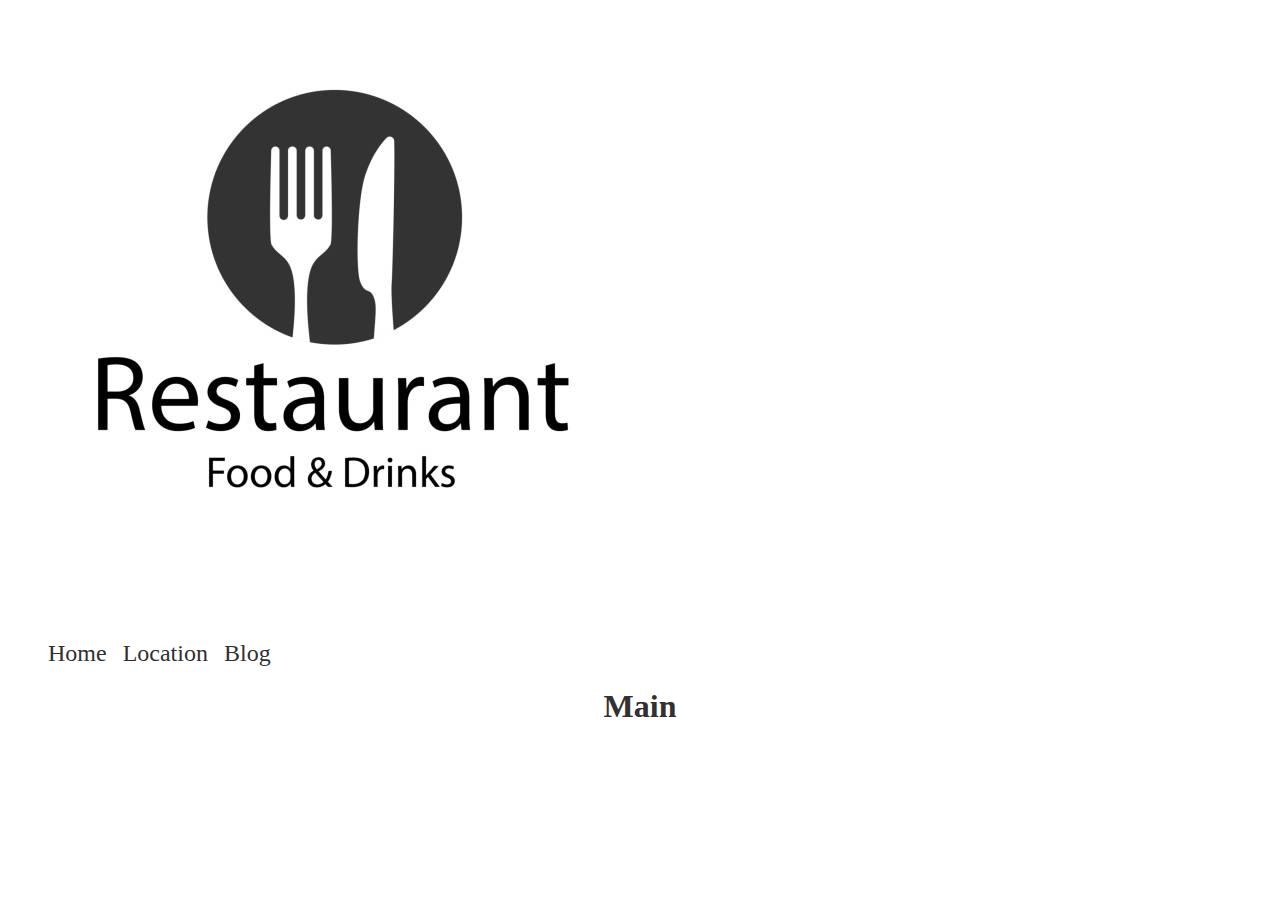
==== index.html @ d4ad1842 "semantic structure" ====
<!DOCTYPE html>
<html lang="en">
<head>
  <meta charset="UTF-8">
  <meta http-equiv="X-UA-Compatible" content="IE=edge">
  <meta name="viewport" content="width=device-width, initial-scale=1.0">
  <link rel="stylesheet" href="./styles/index.css">
  <title>Semantic HTML</title>
</head>
<body>
  <header>
    <img src="./images/logo.jpg" alt="">
  </header>
  <nav>
    <ul>
      <li><a href="index.html">Home</a></li>
      <li><a href="location.html">Location</a></li>
      <li><a href="blog.html">Blog</a></li>
    </ul>
  </nav>
  <main>
    <h1>Main</h1>
  </main>
  <footer>
  </footer>
</body>
</html>
---- styles/index.css ----
@import './vars.css';

body {
  background-color: var(--bg-color);
  color: var(--text-color);
}

h1 {
  text-align: center;
}

ul {
  list-style-type: none;
  display: flex;
  gap: 1rem;
}

a {
  text-decoration: none;
  color: var(--text-color);
  font-size: 1.5rem;
}
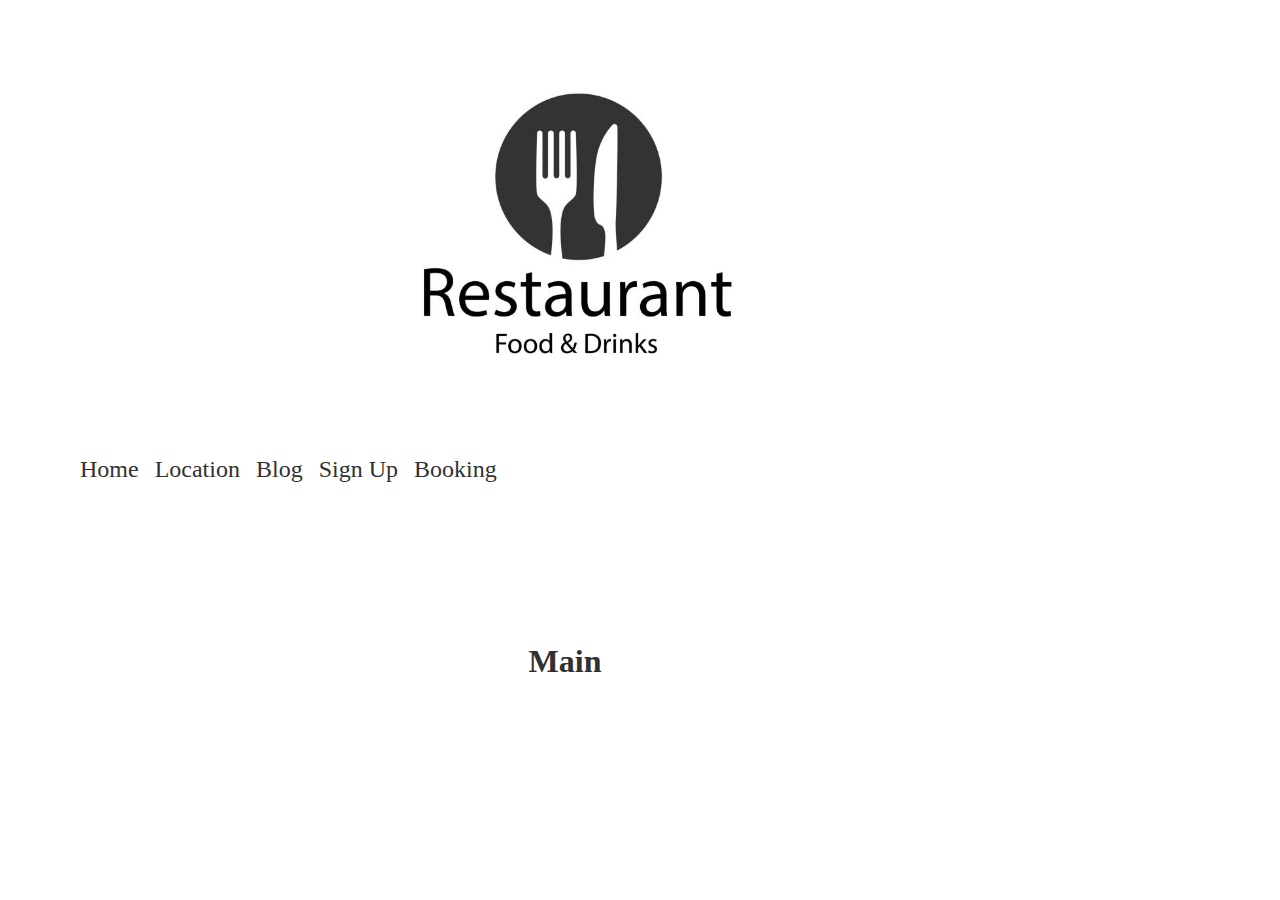
==== commit c9243771: "semantic form" ====
--- a/index.html
+++ b/index.html
@@ -1,27 +1,46 @@
 <!DOCTYPE html>
 <html lang="en">
-<head>
-  <meta charset="UTF-8">
-  <meta http-equiv="X-UA-Compatible" content="IE=edge">
-  <meta name="viewport" content="width=device-width, initial-scale=1.0">
-  <link rel="stylesheet" href="./styles/index.css">
-  <title>Semantic HTML</title>
-</head>
-<body>
-  <header>
-    <img src="./images/logo.jpg" alt="">
-  </header>
-  <nav>
-    <ul>
-      <li><a href="index.html">Home</a></li>
-      <li><a href="location.html">Location</a></li>
-      <li><a href="blog.html">Blog</a></li>
-    </ul>
-  </nav>
-  <main>
-    <h1>Main</h1>
-  </main>
-  <footer>
-  </footer>
-</body>
+  <head>
+    <meta charset="UTF-8">
+    <meta http-equiv="X-UA-Compatible" content="IE=edge">
+    <meta name="viewport" content="width=device-width, initial-scale=1.0">
+
+    <meta name="description" content="blog posts">
+    <meta name="author" content="semantichtml">
+    <meta name="robots" content="index, follow">
+
+    <link rel="icon" href="./images/logo.jpg">
+
+    <meta property="og:title" content="Our Menu">
+    <meta property="og:type" content="website">
+    <meta property="og:image" content="./images/logo.jpg">
+    <meta property="og:url" content="https://restaurantfoodanddrinks">
+    <meta property="og:description" content="Restaurant Food & Drinks is a
+      family-owned Mediterranean, focused on traditional recipes serve with
+      modern twist.">
+    <meta property="og:locale" content="en_US">
+    <meta property="og:site_name" content="Restaurant Food & Drinks">
+
+    <link rel="stylesheet" href="./styles/index.css">
+    <title>Semantic HTML</title>
+  </head>
+  <body>
+    <header>
+      <img class="logo" src="./images/logo.jpg" alt="">
+    </header>
+    <nav>
+      <ul>
+        <li><a href="index.html">Home</a></li>
+        <li><a href="location.html">Location</a></li>
+        <li><a href="blog.html">Blog</a></li>
+        <li><a href="signup.html">Sign Up</a></li>
+        <li><a href="booking.html">Booking</a></li>
+      </ul>
+    </nav>
+    <main>
+      <h1>Main</h1>
+    </main>
+    <footer>
+    </footer>
+  </body>
 </html>--- a/styles/index.css
+++ b/styles/index.css
@@ -3,10 +3,26 @@
 body {
   background-color: var(--bg-color);
   color: var(--text-color);
+  max-width: 1050px;
+  padding: 2rem;
+}
+
+main {
+  margin: 10rem auto;
 }
 
 h1 {
   text-align: center;
+}
+
+img {
+  max-width: 100%;
+  display: block;
+  margin: auto;
+}
+
+.logo {
+  height: max(400px);
 }
 
 ul {
@@ -19,4 +35,62 @@
   text-decoration: none;
   color: var(--text-color);
   font-size: 1.5rem;
-}+}
+
+form {
+  display: flex;
+  flex-direction: column;
+  align-items: center;
+  gap: 1rem;
+  width: 100%;
+  padding: 1rem;
+}
+
+form div {
+  width: 100%;
+  max-width: 400px;
+}
+
+form div label {
+  font-size: 1.5rem;
+  display: block;
+  margin-bottom: 0.5rem;
+}
+
+input {
+  border-color:  #31313192;
+  outline: none;
+  border-radius: 0.2rem;
+  padding: 0.5rem;
+  font-size: larger;
+  width:100%;
+}
+
+button {
+  cursor: pointer;
+  background-color: var(--text-color);
+  color: var(--bg-color);
+  font-size: larger;
+  padding: 0.5rem 2.5rem;
+}
+
+input:focus:invalid {
+  outline: none;
+  border-color: #ff4e4e;
+}
+
+fieldset {
+  width: 100%;
+  max-width: 400px;
+  border-radius: 0.3rem;
+  border-color:  #31313192;
+  display: flex;
+  gap: 1rem;
+  justify-content: center;
+  align-items: center;
+}
+
+footer {
+  display: flex;
+  justify-content: center;
+}
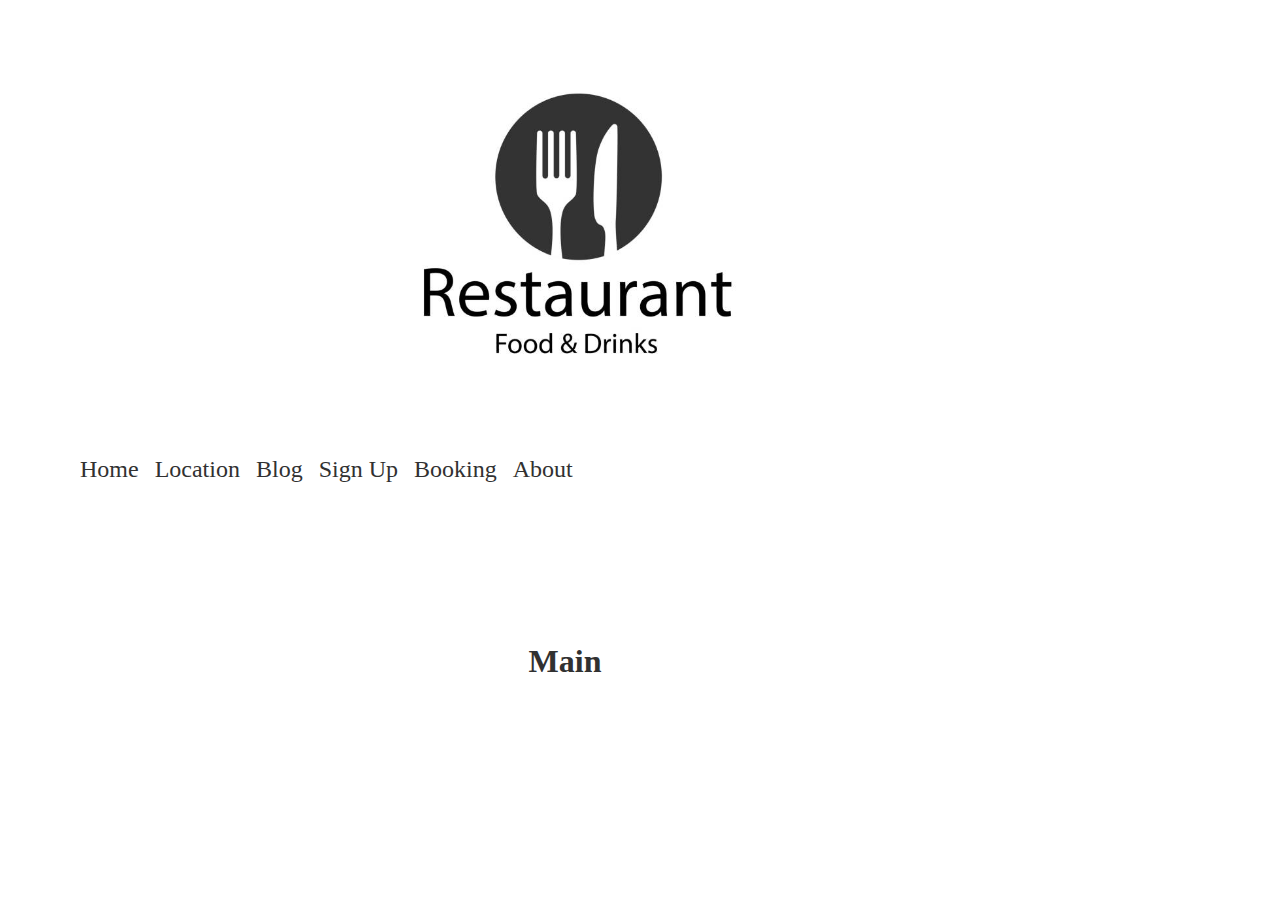
==== commit cb81a48d: "medias and canvas" ====
--- a/index.html
+++ b/index.html
@@ -35,6 +35,7 @@
         <li><a href="blog.html">Blog</a></li>
         <li><a href="signup.html">Sign Up</a></li>
         <li><a href="booking.html">Booking</a></li>
+        <li><a href="about.html">About</a></li>
       </ul>
     </nav>
     <main>
